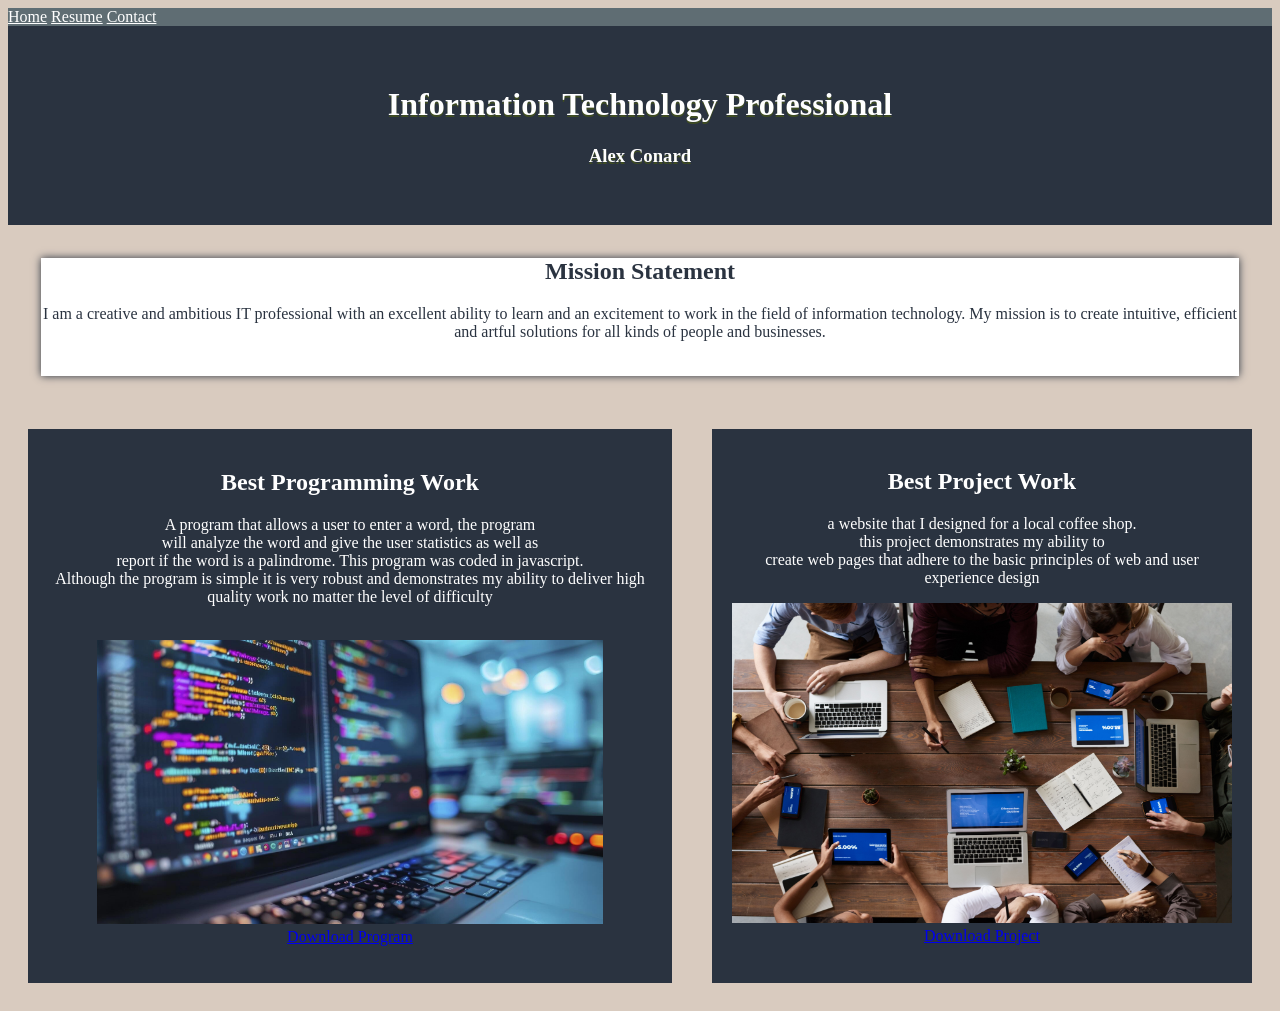
==== index.html @ 71e028ba "Add files via upload" ====
<!doctype html>
<html>
<head>
<meta charset="utf-8">
<title>Portfolio main page</title>
<link href="mainpage.css" rel="stylesheet" type="text/css">
</head>

<body class = "body">
	<div class = "nav">
		<nav>
			<a class = "linkText" href = "link" Home>Home</a>
			<a class = "linkText" href="https://headless-ieryehlyerb-alexandreconard-140f.wix-site-host.com/Resume-page.html">Resume</a>
			<a class = "linkText" href="Contact page.html">Contact</a>
		</nav>
	</div>
<div class="div1">
  <h1 class="header1"> Information Technology Professional</h1>
	<h3 class="header1">Alex Conard</h3>
</div>
	
<div class="missionstatement">
	<h2> Mission Statement </h2>
	<p>I am a creative and ambitious IT professional with an excellent ability to learn and an excitement to work in the field of information technology. My mission is to create intuitive, efficient and artful solutions for all kinds of people and businesses.</p>
</div>
	
	<div class="container"> 
		
		<div class = "programmingWork"> 
		  <h2>Best Programming Work</h2>
		  
		  <p>A program that allows a user to enter a word, the program <br>
			  will analyze the word and give the user statistics as well as <br>
			  report if the word is a palindrome. 
			  This program was coded in javascript.<br>
			  Although the program is simple  it is very robust and demonstrates my ability to deliver high quality work no matter the level of difficulty</p>
			<p>&nbsp; <br>
			  <img src="Programming Image.jpg" height="284" alt=""> <br>
			  <a href="path/to/file" download>Download Program</a></p>
        </div>
		
	  <div class = "project">
			<h2>Best Project Work</h2>
			<p> a website that I designed for a local coffee shop. <br> this project demonstrates my ability to <br> create web pages that adhere to the basic principles of web and user experience design</p>
		  <img src="Project Image.jpg" width="500" height="320" alt=""/> <a href= "path/to/file" download>Download Project</a>
		</div>
		
	</div>
	
</body>
</html>
---- mainpage.css ----
@charset "utf-8";
.header1 {
	text-align: center;
	color: #FFFFFF;
	text-shadow: 0px 2px #3F4D22;
}
.missionstatement p {
	-webkit-box-shadow: 0px 0px;
	box-shadow: 0px 0px;
}
.missionstatement {
	padding-left: 0px;
	-webkit-box-shadow: 0px 0px 8px;
	box-shadow: 0px 0px 8px;
	padding-top: 0px;
	padding-right: 0px;
	padding-bottom: 19px;
	margin-top: 33px;
	margin-right: 33px;
	margin-bottom: 33px;
	margin-left: 33px;
	border-radius: 0px;
	text-align: center;
	color: #2A3340;
	background-color: #FFFFFF;
}
.container {
	display: flex;
	justify-content: space-around;
	margin-top: 0px;
	margin-right: 0px;
	margin-bottom: 0px;
	margin-left: 0px;
}
.body .container .programmingWork {
	color: white;
	padding-top: 21px;
	padding-right: 21px;
	padding-bottom: 21px;
	padding-left: 21px;
	background-color: #2A3340;
	margin-top: 20px;
	margin-right: 20px;
	margin-bottom: 20px;
	margin-left: 20px;
	text-align: center;
}
.body .nav {
	background-color: #5F6D73;
	color: white;
}





.div1 {
	padding-left: 0px;
	background-color: #2A3340;
	border-radius: 0pt;
	padding-top: 39px;
	padding-right: 0px;
	padding-bottom: 39px;
	margin-top: 0px;
	margin-right: 0px;
	margin-bottom: 0px;
	margin-left: 0px;
	-webkit-box-shadow: 0px 0px 0px;
	box-shadow: 0px 0px 0px;
}
.body {
	background-color: #D9CBBF;
}
.body .container .project {
	padding-top: 20px;
	padding-right: 20px;
	padding-bottom: 20px;
	padding-left: 20px;
	background-color: #2A3340;
	margin-top: 20px;
	margin-right: 20px;
	margin-bottom: 20px;
	margin-left: 20px;
	color: white;
	text-align: center;
}
.nav nav .linkText {
	color: white;
}
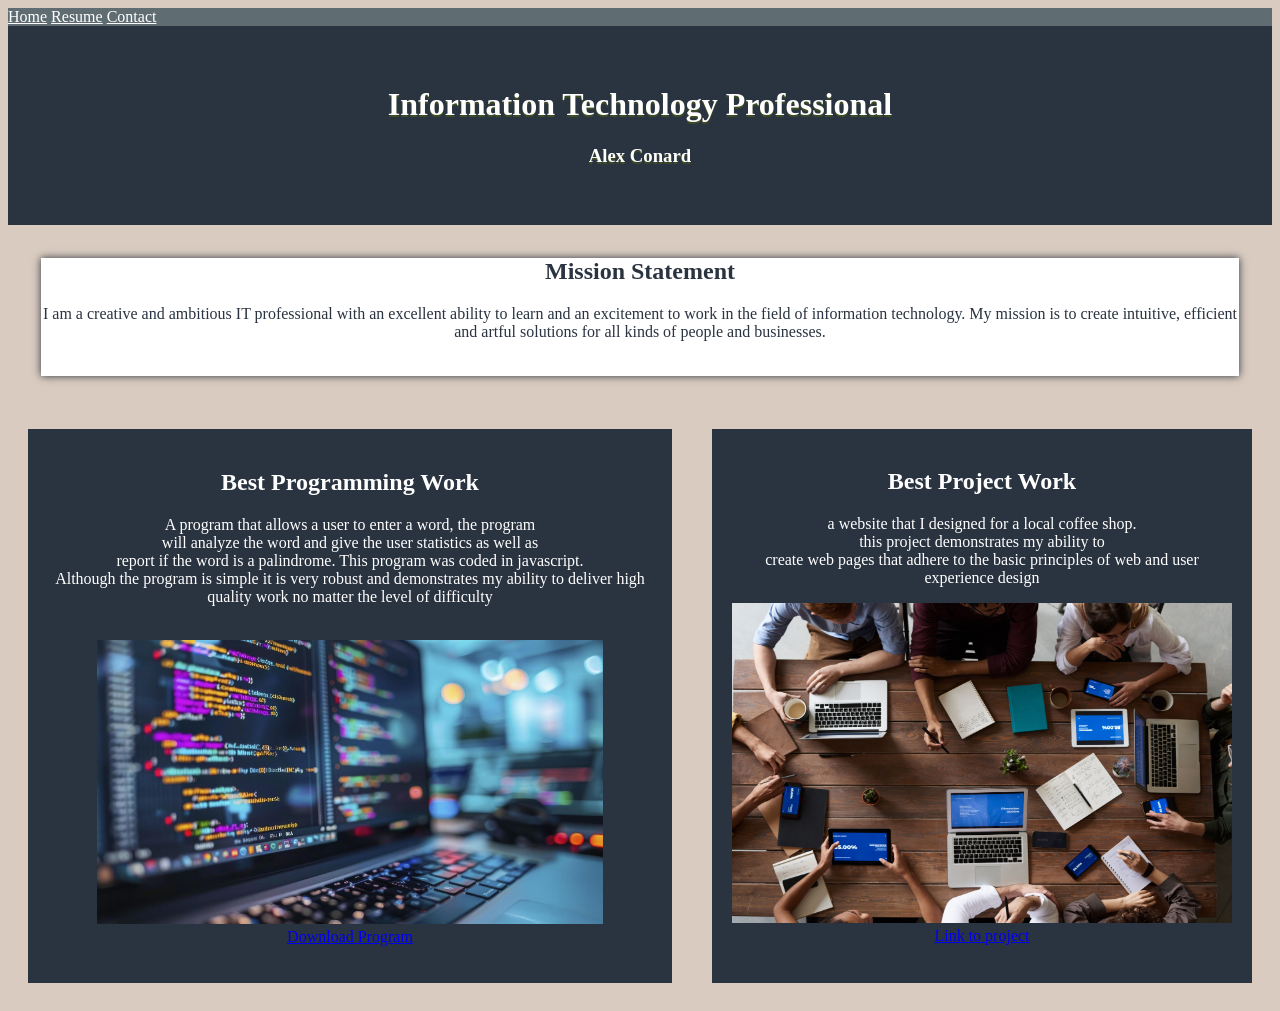
==== commit eb43f498: "Add files via upload" ====
--- a/index.html
+++ b/index.html
@@ -10,8 +10,8 @@
 	<div class = "nav">
 		<nav>
 			<a class = "linkText" href = "link" Home>Home</a>
-			<a class = "linkText" href="https://headless-ieryehlyerb-alexandreconard-140f.wix-site-host.com/Resume-page.html">Resume</a>
-			<a class = "linkText" href="Contact page.html">Contact</a>
+			<a class = "linkText" href="Resume page.html">Resume</a>
+			<a class = "linkText" href="contact.html">Contact</a>
 		</nav>
 	</div>
 <div class="div1">
@@ -42,7 +42,7 @@
 	  <div class = "project">
 			<h2>Best Project Work</h2>
 			<p> a website that I designed for a local coffee shop. <br> this project demonstrates my ability to <br> create web pages that adhere to the basic principles of web and user experience design</p>
-		  <img src="Project Image.jpg" width="500" height="320" alt=""/> <a href= "path/to/file" download>Download Project</a>
+		  <img src="Project Image.jpg" width="500" height="320" alt=""/> <a href= "https://alexandreconard.wixsite.com/jundal-coffee">Link to project</a>
 		</div>
 		
 	</div>
